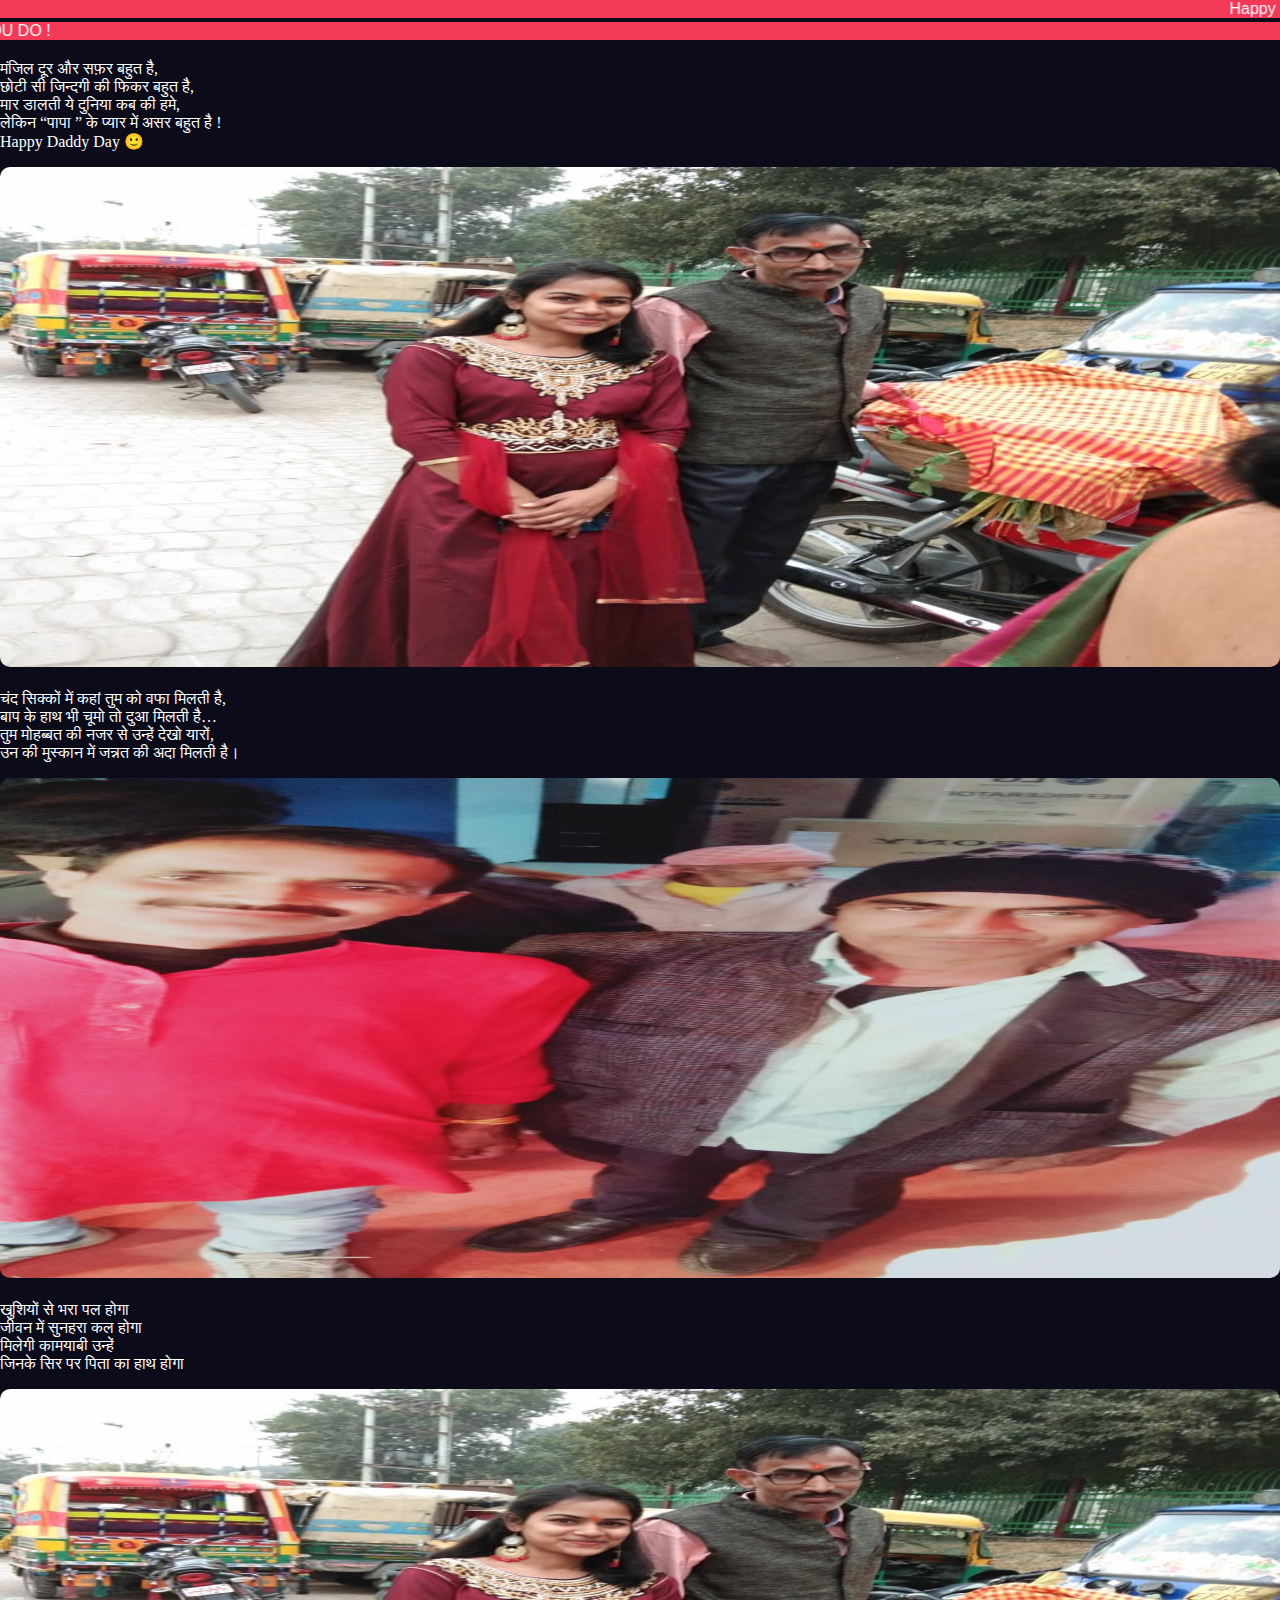
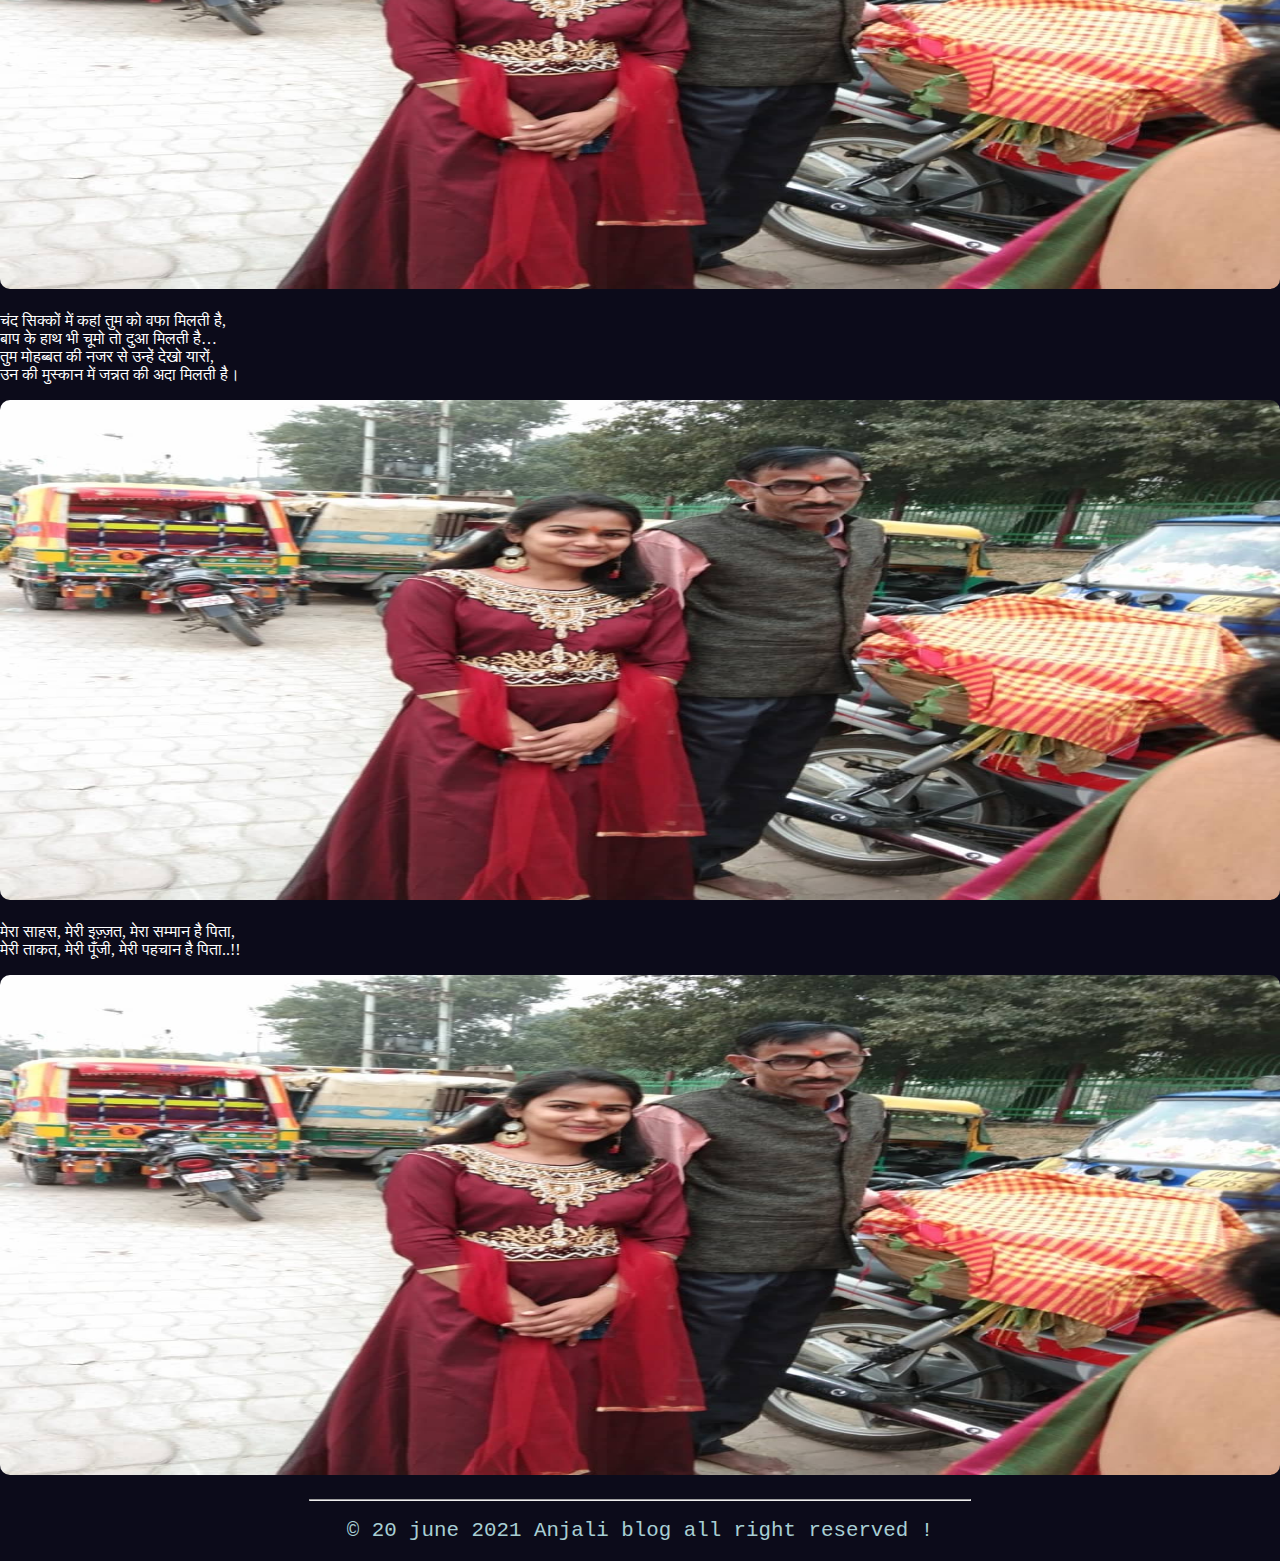
==== fathers.htm @ 5cb99863 "first commit" ====
<!DOCTYPE html>
<html lang="en">
<head>
    <meta charset="UTF-8">
    <meta http-equiv="X-UA-Compatible" content="IE=edge">
    <meta name="viewport" content="width=<device-width>, initial-scale=1.0">
    <title>Document</title>
    <link rel="stylesheet" href="stylesheet.css">
</head>
<body>
    <marquee behavior="" direction=""> Happy fathers day to all my papaji, Himmat Bre Papa Ji, Mritunjay Bre Papa Ji, Omprakash Bre Papaji, Vijay Bre Papaji & Shambhunath Chacha Ji  </marquee>
    <marquee behavior="" direction="right">NONE CAN CARE AS MUCH AS YOU DO !</marquee>
   <!-- <marquee behavior="" direction="">Happy fathers day

   </marquee>
     -->
<!-- <div class="fathersday-special"> -->
    <div class="quotes">
        <p>
            मंजिल दूर और सफ़र बहुत है, <br>
छोटी सी जिन्दगी की फिकर बहुत है, <br>
मार डालती ये दुनिया कब की हमे, <br>
लेकिन “पापा ” के प्यार में असर बहुत है ! <br>

Happy Daddy Day 🙂  <br>

 
        </p>
        <div class="slide ">
            <img src="chacha.jpg" alt="">
        </div>
    </div>
     <div class="quotes2">
        <p>
        चंद सिक्कों में कहां तुम को वफा मिलती है,<br> 
        बाप के हाथ भी चूमो तो दुआ मिलती है… <br>
        तुम मोहब्बत की नजर से उन्हें देखो यारों, <br>
        उन की मुस्कान में जन्नत की अदा मिलती है।<br>
        </p>
        <div class="slide ">
            <img src="papa.jpg" alt="">
        </div>
    </div> 
    <div class="quotes2">
        <p>
            खुशियों से भरा पल होगा<br>
            जीवन में सुनहरा कल होगा <br>
            मिलेगी कामयाबी उन्हें <br>
            जिनके सिर पर पिता का हाथ होगा <br>
        </p>
        <div class="slide ">
            <img src="chacha.jpg" alt="">
        </div>
    </div>
    <div class="quotes2">
        <p>
        चंद सिक्कों में कहां तुम को वफा मिलती है,<br> 
        बाप के हाथ भी चूमो तो दुआ मिलती है… <br>
        तुम मोहब्बत की नजर से उन्हें देखो यारों, <br>
        उन की मुस्कान में जन्नत की अदा मिलती है।<br>
        </p>
        <div class="slide ">
            <img src="chacha.jpg" alt="">
        </div>
    </div>
    <div class="quotes2">
        <p>
        
            मेरा साहस, मेरी इज़्ज़त, मेरा सम्मान है पिता,<br>
            मेरी ताकत, मेरी पूँजी, मेरी पहचान है पिता..!!<br>
        </p>
        <div class="slide ">
            <img src="chacha.jpg" alt="">
        </div>
    </div>
    <footer>
        <hr>
        <p>© 20 june 2021 Anjali blog all right reserved !</p>
    </footer>
</div>
</body>
</html>
---- stylesheet.css ----
body{
    margin: 0;
    padding: 0;
    color:white;
    justify-content: center;
    align-items: center;
    background-color: rgb(12, 11, 26);
}
marquee{
    background-color: rgb(243, 57, 88);
    font-family: sans-serif;
}

/* .fathersday-special{
    
    border-radius: 10px;
    display: float;
    /* overflow: hidden; 
}*/

.quotes2 {
    /* background-color: aquamarine; */
    width: 100%;
    margin-top: 403px;
  
}
.slide{
   width: 100%; 
   height: 120px;
   border-radius: 10px;
}
img {
    width: 100%;
    height: 500px;
    border-radius: 10px;
}

footer{
    font-size: 12px;
    margin-top: 404px;
    text-align: center;
    line-height: 18px;
}
footer p {
    font-size: 1.3rem;
    font-family: 'Courier New', Courier, monospace;
    color: rgb(168, 207, 212);
        /* display: block;
        margin-block-start: 1em;
        margin-block-end: 1em;
        margin-inline-start: 0px;
        margin-inline-end: 0px;
        */
}
hr {
    width: 660px;
    color: rgb(26, 24, 24);
}
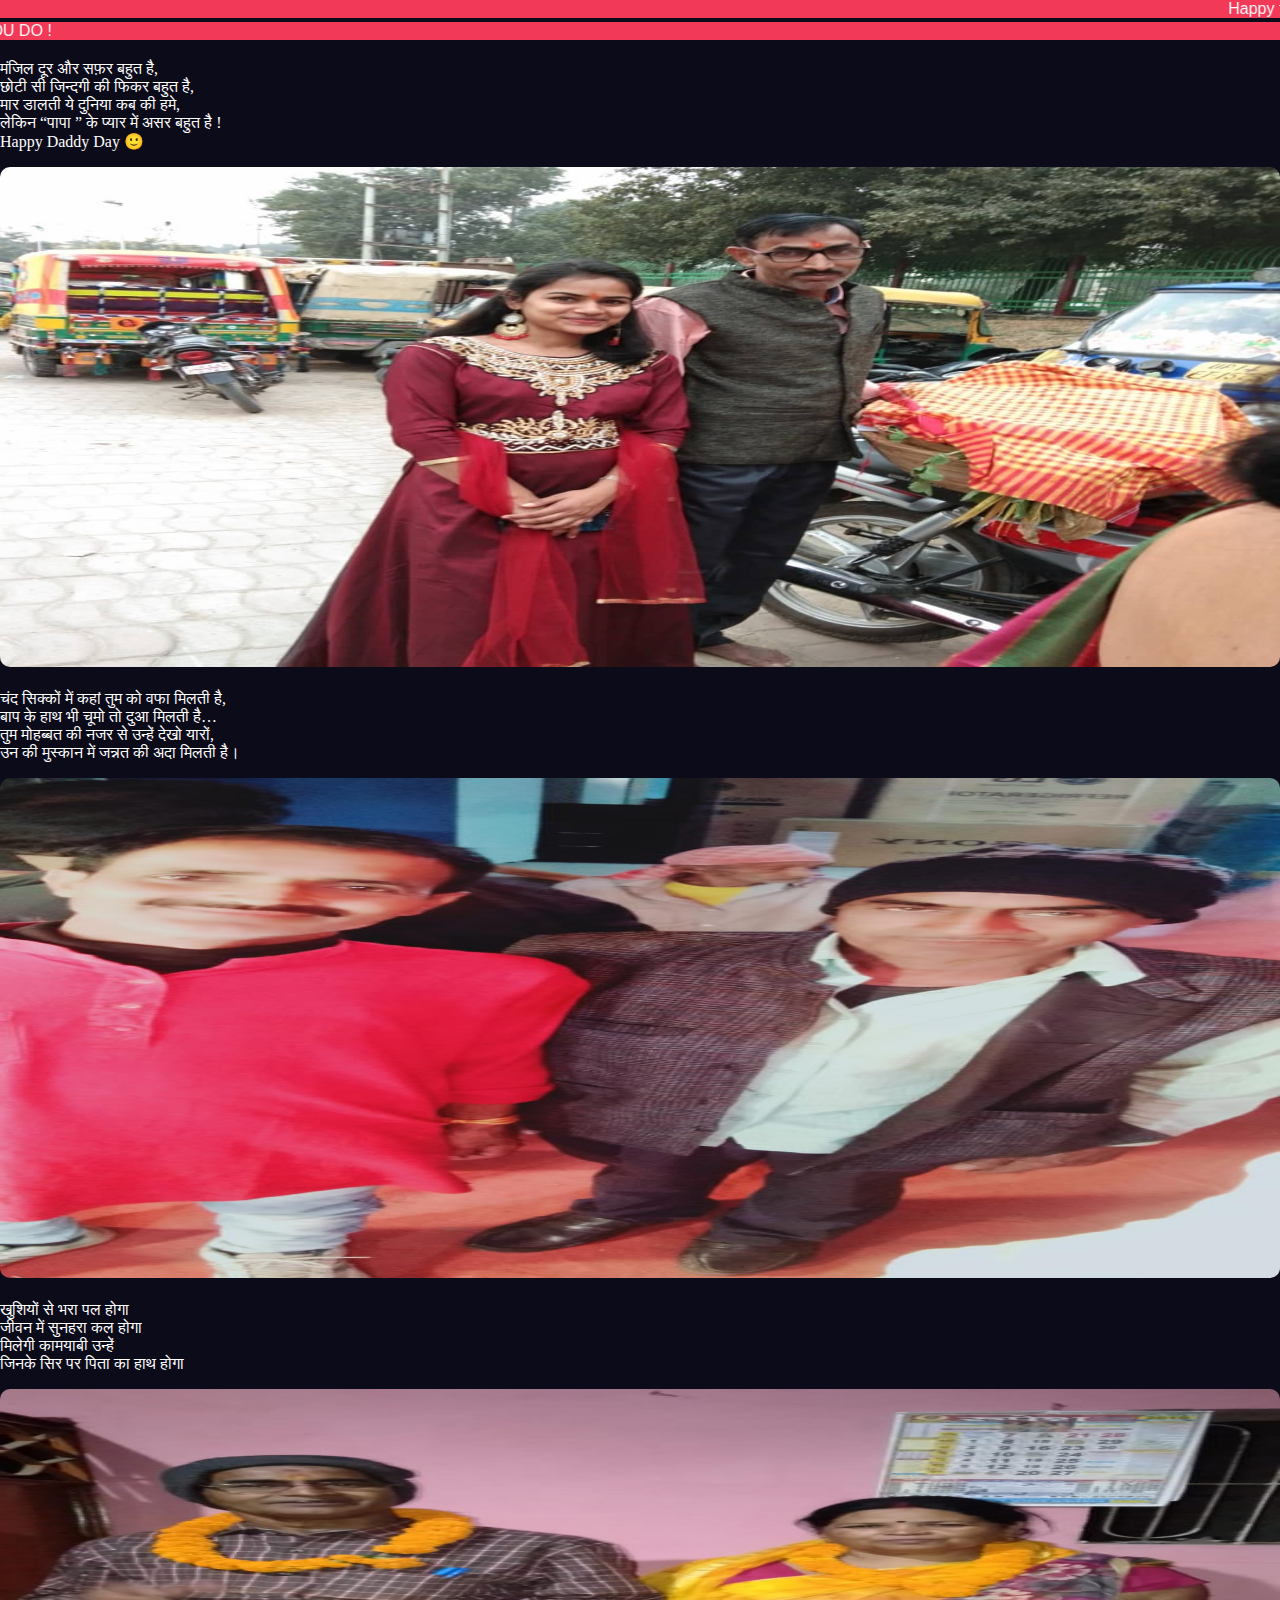
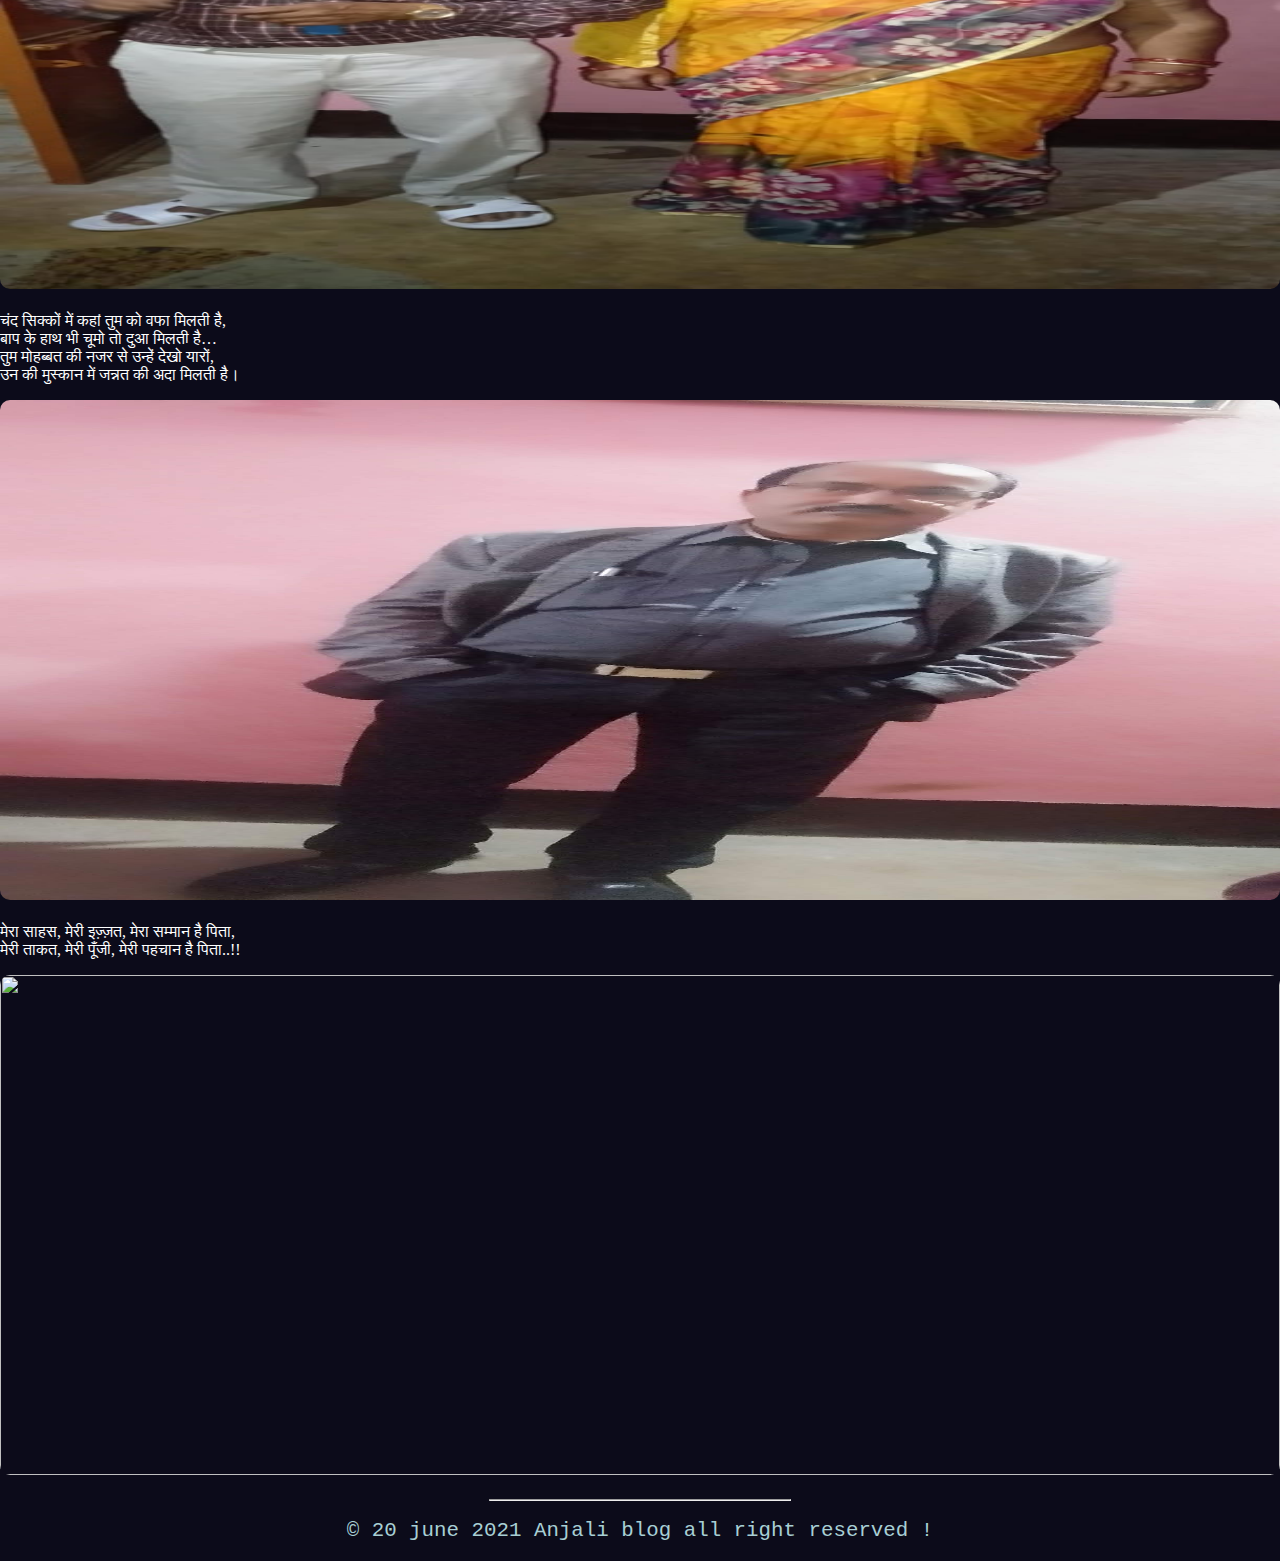
==== commit def87906: "photo inserted" ====
--- a/fathers.htm
+++ b/fathers.htm
@@ -49,7 +49,7 @@
             जिनके सिर पर पिता का हाथ होगा <br>
         </p>
         <div class="slide ">
-            <img src="chacha.jpg" alt="">
+            <img src="himmat.jpg" alt="">
         </div>
     </div>
     <div class="quotes2">
@@ -60,7 +60,7 @@
         उन की मुस्कान में जन्नत की अदा मिलती है।<br>
         </p>
         <div class="slide ">
-            <img src="chacha.jpg" alt="">
+            <img src="Mirtunjay.jpg" alt="">
         </div>
     </div>
     <div class="quotes2">
@@ -70,7 +70,7 @@
             मेरी ताकत, मेरी पूँजी, मेरी पहचान है पिता..!!<br>
         </p>
         <div class="slide ">
-            <img src="chacha.jpg" alt="">
+            <img src="Jayprakash.jpg" alt="">
         </div>
     </div>
     <footer>
--- a/stylesheet.css
+++ b/stylesheet.css
@@ -53,7 +53,7 @@
         */
 }
 hr {
-    width: 660px;
+    width: 300px;
     color: rgb(26, 24, 24);
 }
  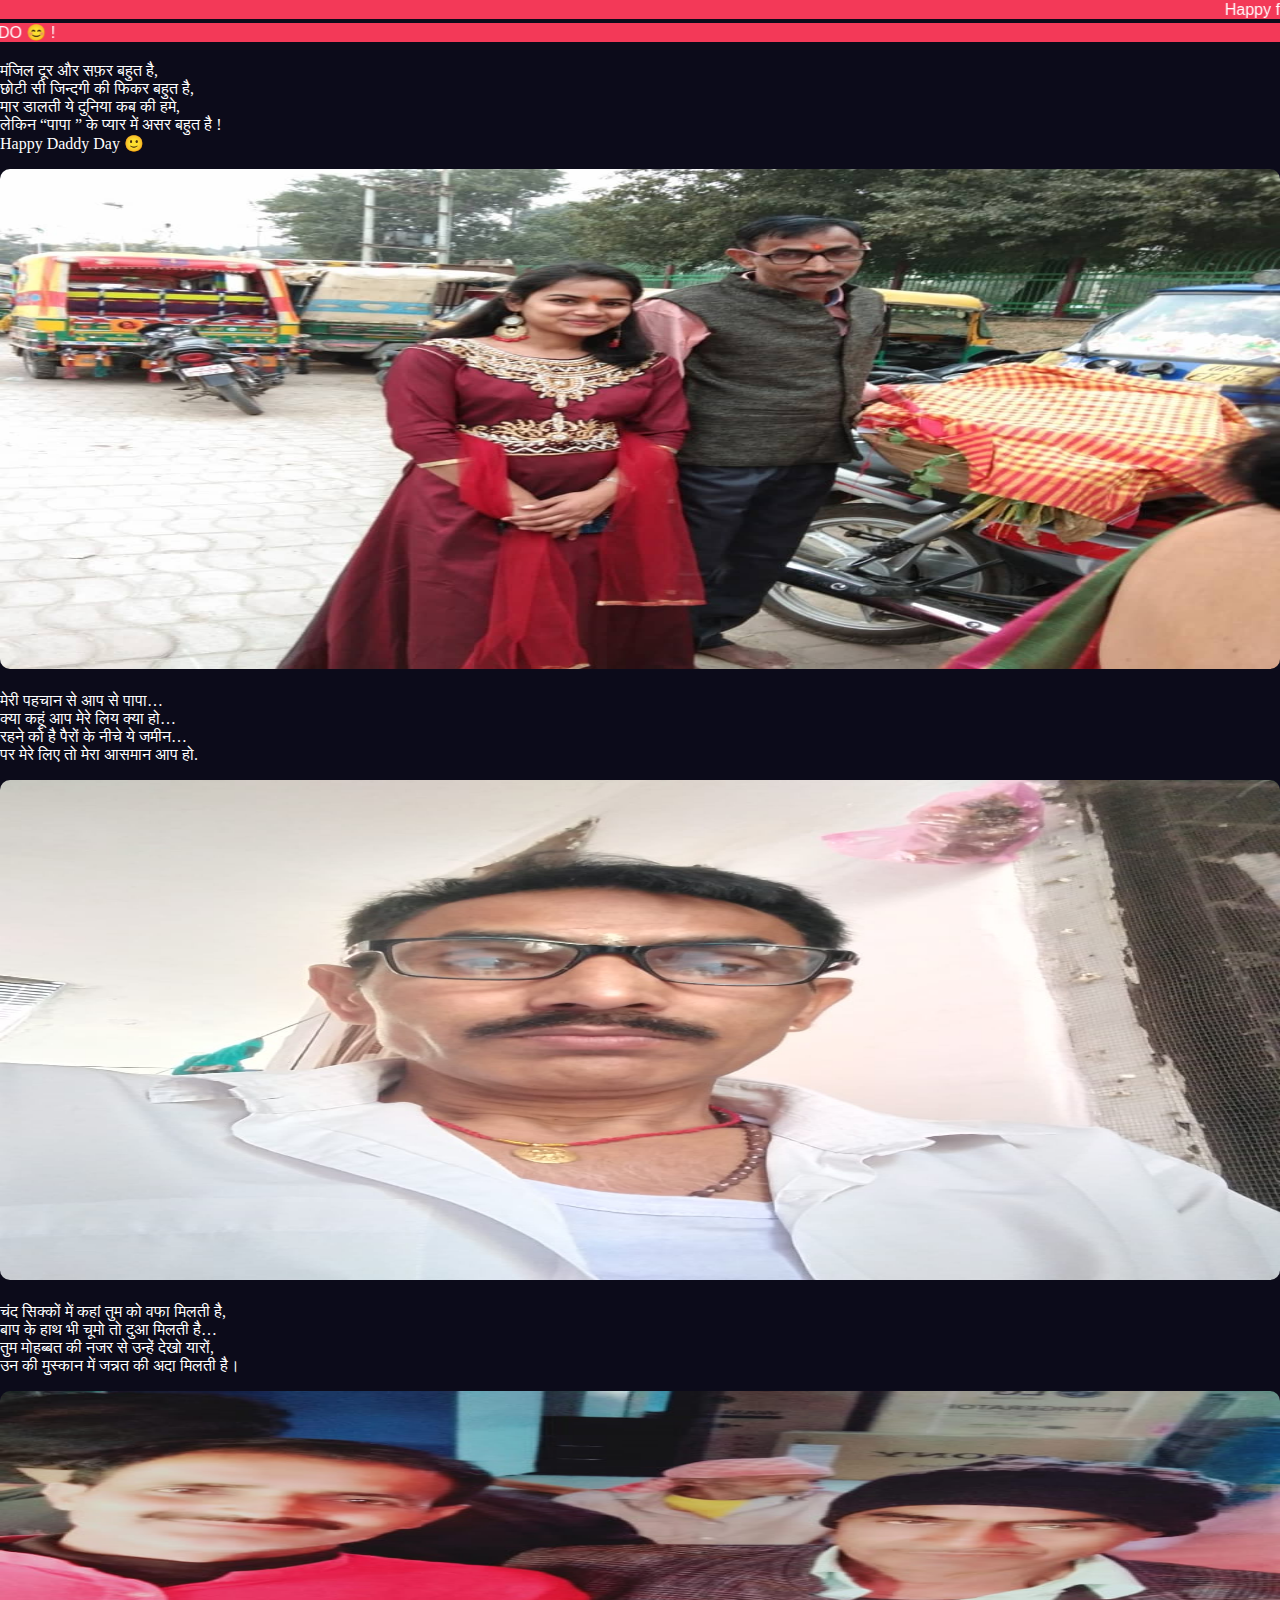
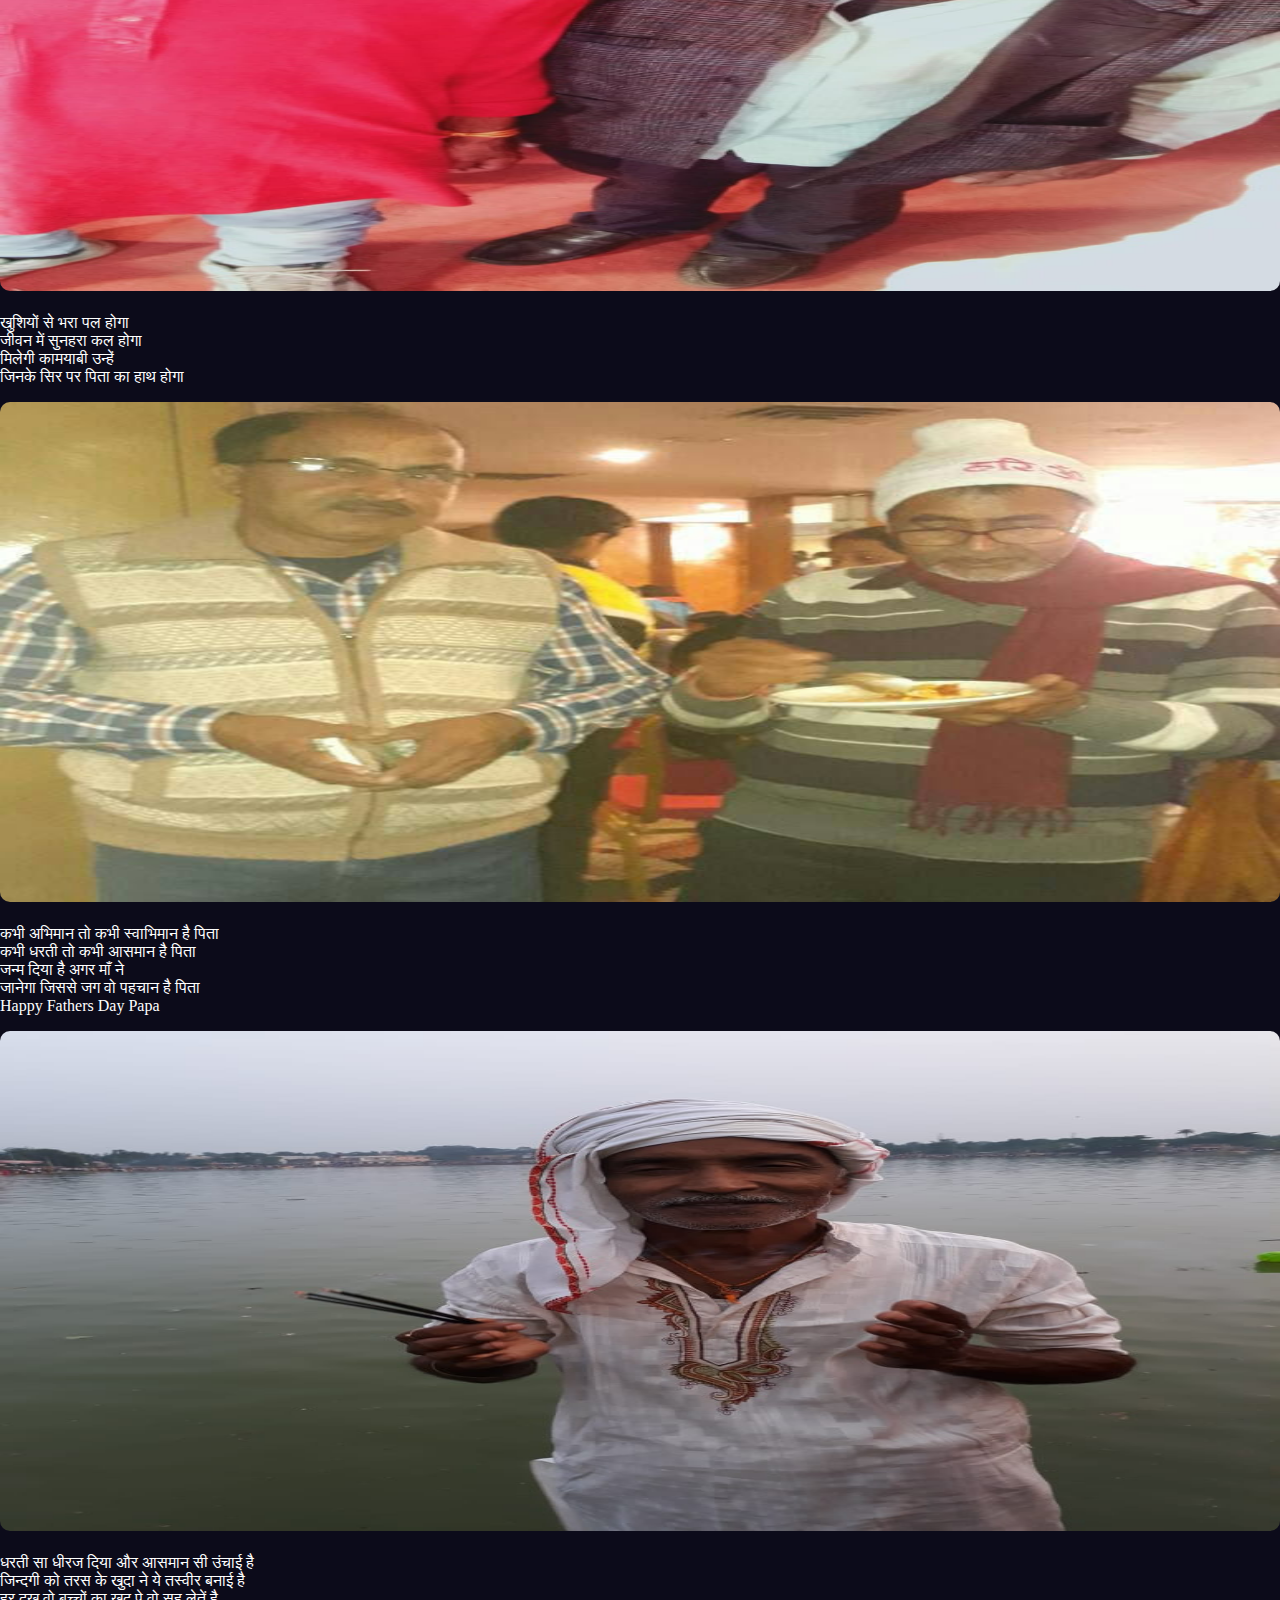
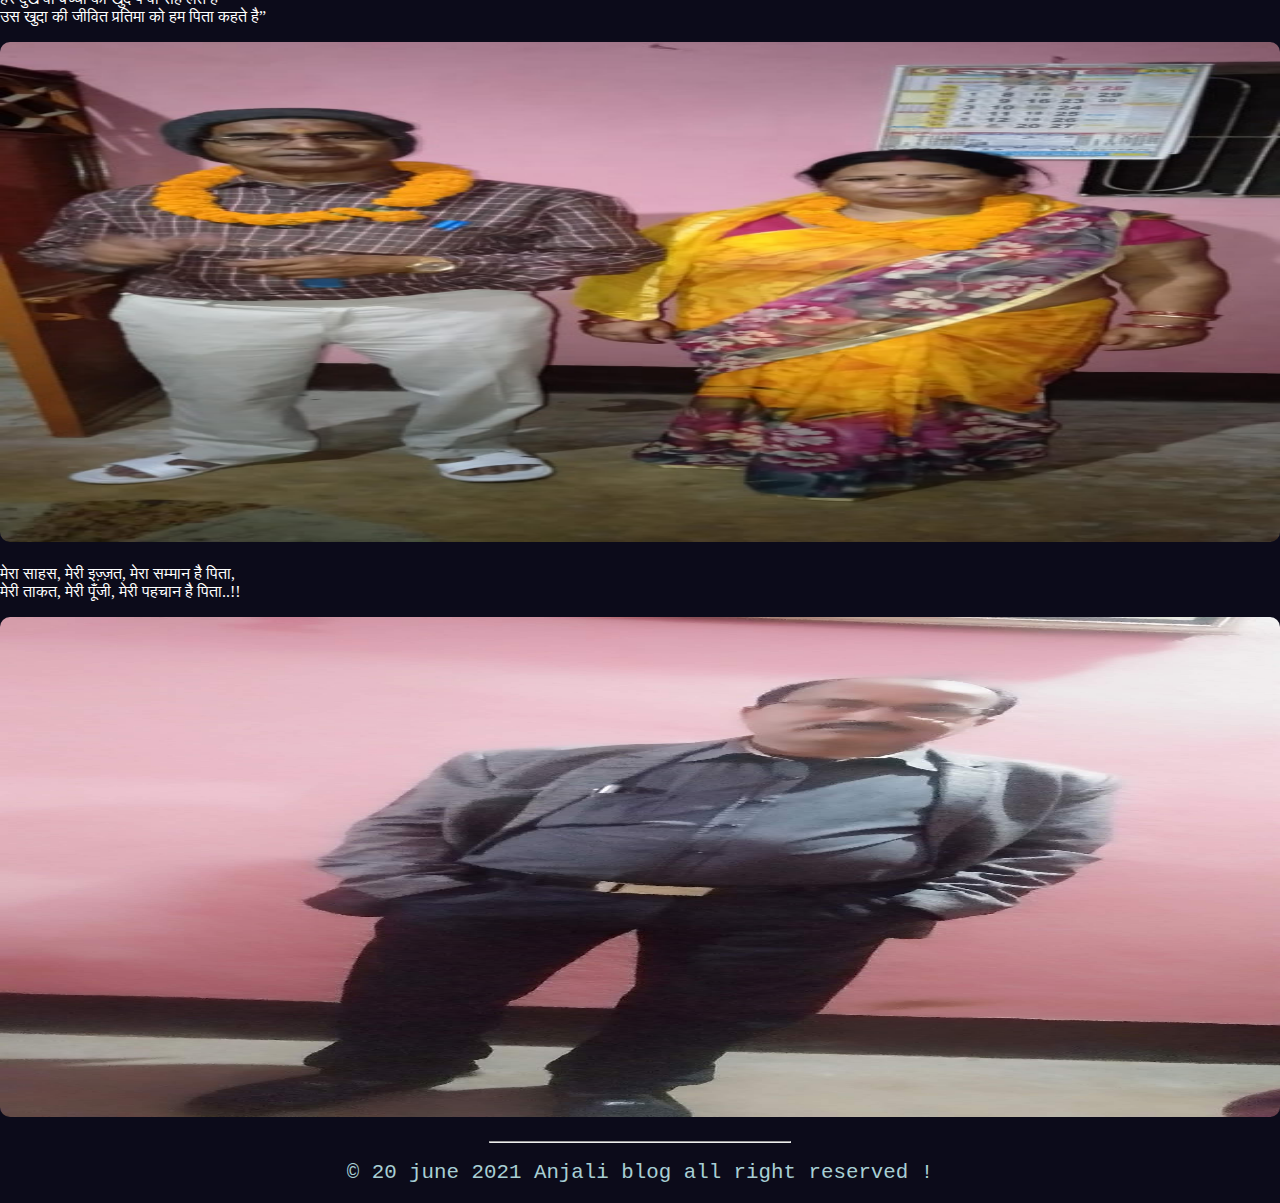
==== commit 46b8e691: "more phots inserted" ====
--- a/fathers.htm
+++ b/fathers.htm
@@ -8,8 +8,8 @@
     <link rel="stylesheet" href="stylesheet.css">
 </head>
 <body>
-    <marquee behavior="" direction=""> Happy fathers day to all my papaji, Himmat Bre Papa Ji, Mritunjay Bre Papa Ji, Omprakash Bre Papaji, Vijay Bre Papaji & Shambhunath Chacha Ji  </marquee>
-    <marquee behavior="" direction="right">NONE CAN CARE AS MUCH AS YOU DO !</marquee>
+    <marquee behavior="" direction=""> Happy fathers day to all my papaji, Himmat Bre Papa Ji, Mritunjay Bre Papa Ji, Omprakash Bre Papaji, Vijay Bre Papaji & Shambhunath Chacha Ji 💐🌼 </marquee>
+    <marquee behavior="" direction="right">NONE CAN CARE AS MUCH AS YOU DO 😊 !</marquee>
    <!-- <marquee behavior="" direction="">Happy fathers day
 
    </marquee>
@@ -32,6 +32,19 @@
     </div>
      <div class="quotes2">
         <p>
+            
+        <p>
+            मेरी पहचान से आप से पापा… <br>
+क्या कहूं आप मेरे लिय क्या हो… <br>
+रहने को है पैरों के नीचे ये जमीन… <br>
+पर मेरे लिए तो मेरा आसमान आप हो. <br>
+            
+        </p>
+        <div class="slide ">
+            <img src="Mypapaji.jpg" alt="">
+        </div>
+    </div>
+    <div class="quotes2"><p>
         चंद सिक्कों में कहां तुम को वफा मिलती है,<br> 
         बाप के हाथ भी चूमो तो दुआ मिलती है… <br>
         तुम मोहब्बत की नजर से उन्हें देखो यारों, <br>
@@ -49,18 +62,31 @@
             जिनके सिर पर पिता का हाथ होगा <br>
         </p>
         <div class="slide ">
-            <img src="himmat.jpg" alt="">
+            <img src="jayprakash.jpg" alt="">
         </div>
     </div>
     <div class="quotes2">
         <p>
-        चंद सिक्कों में कहां तुम को वफा मिलती है,<br> 
-        बाप के हाथ भी चूमो तो दुआ मिलती है… <br>
-        तुम मोहब्बत की नजर से उन्हें देखो यारों, <br>
-        उन की मुस्कान में जन्नत की अदा मिलती है।<br>
+            कभी अभिमान तो कभी स्वाभिमान है पिता <br>
+कभी धरती तो कभी आसमान है पिता <br>
+जन्म दिया है अगर माँ ने <br>
+जानेगा जिससे जग वो पहचान है पिता <br>
+Happy Fathers Day Papa <br>
         </p>
         <div class="slide ">
-            <img src="Mirtunjay.jpg" alt="">
+            <img src="hardan.jpg" alt="">
+        </div>
+    </div>
+    <div class="quotes2">
+        <p>
+            धरती सा धीरज दिया और आसमान सी उंचाई है<br>
+जिन्दगी को तरस के खुदा ने ये तस्वीर बनाई है <br>
+हर दुख वो बच्चों का खुद पे वो सह लेतें है <br>
+उस खुदा की जीवित प्रतिमा को हम पिता कहते है” <br>
+        
+        </p>
+        <div class="slide ">
+            <img src="himmat.jpg" alt="">
         </div>
     </div>
     <div class="quotes2">
@@ -70,7 +96,7 @@
             मेरी ताकत, मेरी पूँजी, मेरी पहचान है पिता..!!<br>
         </p>
         <div class="slide ">
-            <img src="Jayprakash.jpg" alt="">
+            <img src="Mirtunjay.jpg" alt="">
         </div>
     </div>
     <footer>
